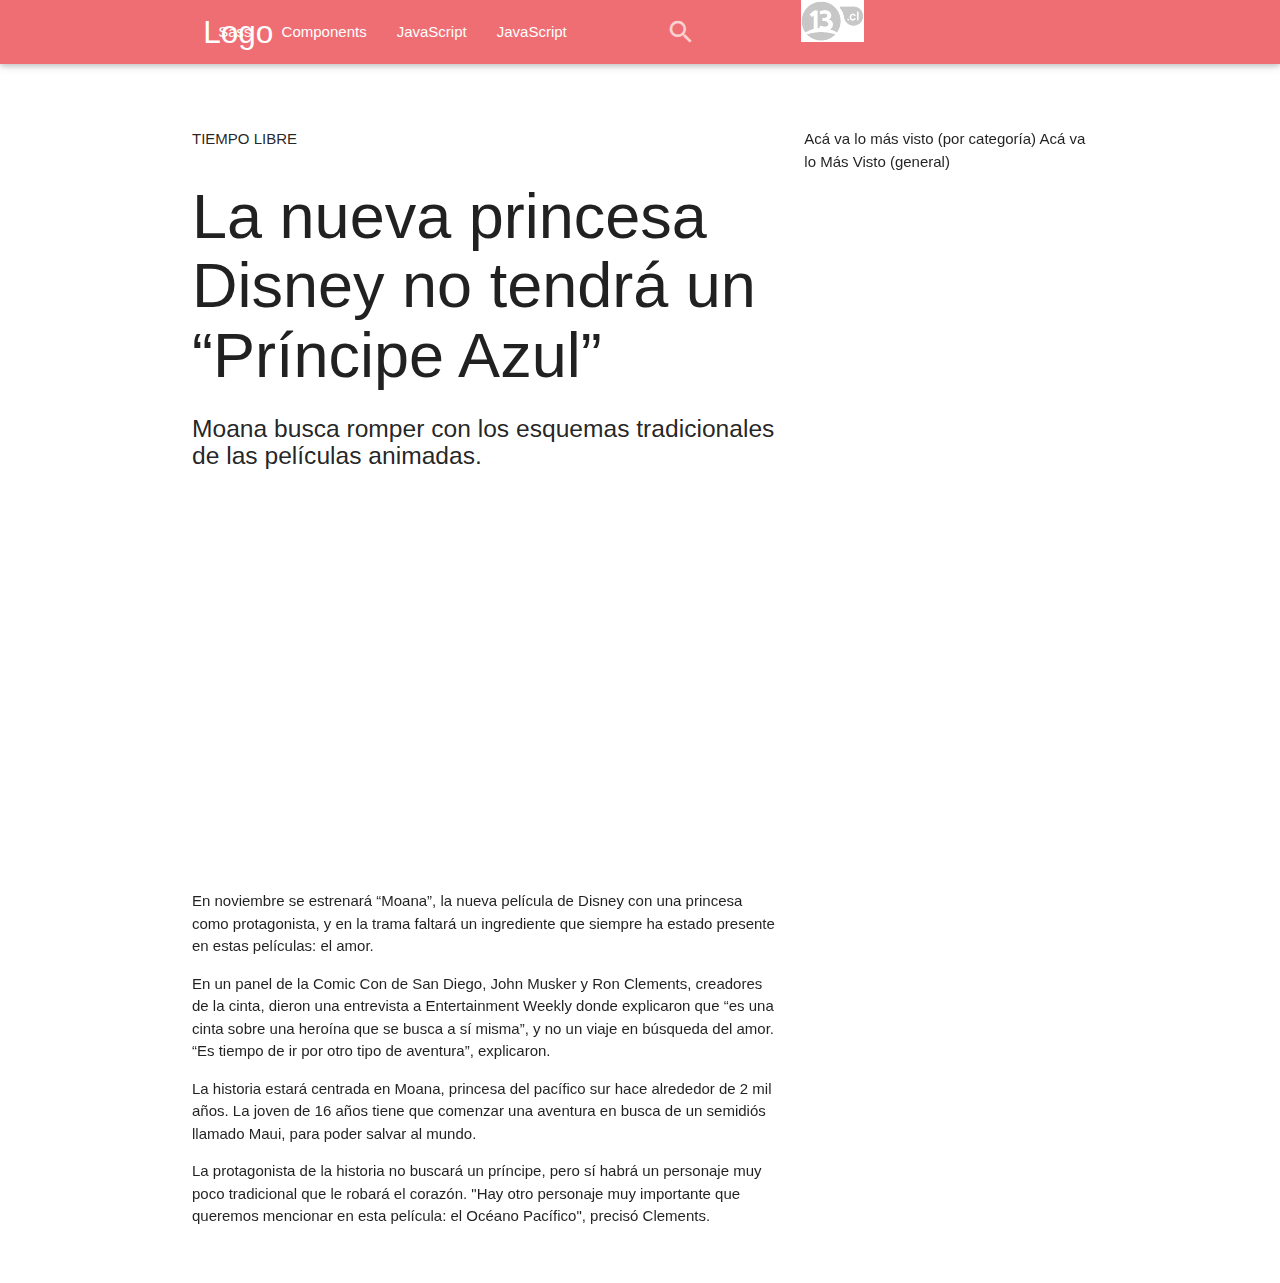
==== noticia.html @ 7fef1bc6 "Sección interior de noticias" ====
<!DOCTYPE html>
  <html>
    <head>
    <meta charset="UTF-8">
      <!--Import Google Icon Font-->
      <link href="http://fonts.googleapis.com/icon?family=Material+Icons" rel="stylesheet">
      <!--Import materialize.css-->
      <link type="text/css" rel="stylesheet" href="css/materialize.min.css"/>

      <!--Let browser know website is optimized for mobile-->
      <meta name="viewport" content="width=device-width, initial-scale=1.0"/>

      <!-- You can use Open Graph tags to customize link previews.
      Learn more: https://developers.facebook.com/docs/sharing/webmasters -->
      <meta property="og:url"           content="http://www.your-domain.com/your-page.html" />
      <meta property="og:type"          content="website" />
      <meta property="og:title"         content="Your Website Title" />
      <meta property="og:description"   content="Your description" />
      <meta property="og:image"         content="http://www.your-domain.com/path/image.jpg" />

    </head>

    <body>

      <header>
        <nav>
          <div class="container">
            <div class="row">
              <div class="col s12">
                <div class="nav-wrapper">
                  <div class="col s2">
                    <a href="#" class="brand-logo">Logo</a>
                  </div>
                  <div class="col s6">
                    <ul id="nav-mobile" class="right hide-on-med-and-down">
                      <li><a href="sass.html">Sass</a></li>
                      <li><a href="badges.html">Components</a></li>
                      <li><a href="collapsible.html">JavaScript</a></li>
                      <li><a href="collapsible.html">JavaScript</a></li>
                      <li><a href="collapsible.html">JavaScript</a></li>

                    </ul>
                  </div>
                  <div class="col s2">
                    <form class="left">
                      <div class="input-field">
                        <input id="search" type="search" required>
                        <label for="search"><i class="material-icons">search</i></label>
                        <i class="material-icons">close</i>
                      </div>
                    </form>
                  </div>
                  <div class="col s2">
                    <img src="img/logo-13-1.png">
                  </div>
                </div>
              </div>
            </div>
          </div>
        </nav>
      </header>

      <section>
        <div class="container">
          <div class="row">
            <div class="col s8">
              <div class="row">
                <div class="col s12">
                  <div class="chips">TIEMPO LIBRE</div>
                  <h1>La nueva princesa Disney no tendrá un “Príncipe Azul”</h1>
                  <h5>Moana busca romper con los esquemas tradicionales de las películas animadas.</h5>
                </div>
              </div>
              <div class="row">
                <div class="col s12">
                  <iframe src="https://www.facebook.com/plugins/follow.php?href=https%3A%2F%2Fwww.facebook.com%2FAlfombraRoja%2F&width=95&height=21&layout=button_count&size=large&show_faces=true&appId" width="98" height="28" style="border:none;overflow:hidden" scrolling="no" frameborder="0" allowTransparency="true"></iframe>
                  <iframe src="https://www.facebook.com/plugins/share_button.php?href=https%3A%2F%2Fdevelopers.facebook.com%2Fdocs%2Fplugins%2F&layout=button&size=large&mobile_iframe=true&width=98&height=28&appId" width="98" height="28" style="border:none;overflow:hidden" scrolling="no" frameborder="0" allowTransparency="true"></iframe>
                </div>
              </div>  
              <div class="row">
                <div class="col s12">
                    <iframe width="560" height="315" src="https://www.youtube.com/embed/cd_GglO9JsQ" frameborder="0" allowfullscreen></iframe>
                  <p>En noviembre se estrenará “Moana”, la nueva película de Disney con una princesa como protagonista, y en la trama faltará un ingrediente que siempre ha estado presente en estas películas: el amor.</p>
                  
                  <p>En un panel de la Comic Con de San Diego, John Musker y Ron Clements, creadores de la cinta, dieron una entrevista a Entertainment Weekly donde explicaron que “es una cinta sobre una heroína que se busca a sí misma”, y no un viaje en búsqueda del amor. “Es tiempo de ir por otro tipo de aventura”, explicaron.</p>
                  
                  <p>La historia estará centrada en Moana, princesa del pacífico sur hace alrededor de 2 mil años. La joven de 16 años tiene que comenzar una aventura en busca de un semidiós llamado Maui, para poder salvar al mundo. </p>
                  
                  <p>La protagonista de la historia no buscará un príncipe, pero sí habrá un personaje muy poco tradicional que le robará el corazón. "Hay otro personaje muy importante que queremos mencionar en esta película: el Océano Pacífico", precisó Clements. </p>
                </div>
              </div>

              


            </div>
            <aside class="col s4">
              
              Acá va lo más visto (por categoría)


              Acá va lo Más Visto (general)
            </aside>
          </div>
        </div>
      </section>



      <!--Import jQuery before materialize.js-->
      <script type="text/javascript" src="https://code.jquery.com/jquery-2.1.1.min.js"></script>
      <script type="text/javascript" src="js/materialize.min.js"></script>
      <script type="text/javascript" src="js/facebook.js"></script>
    </body>
  </html>
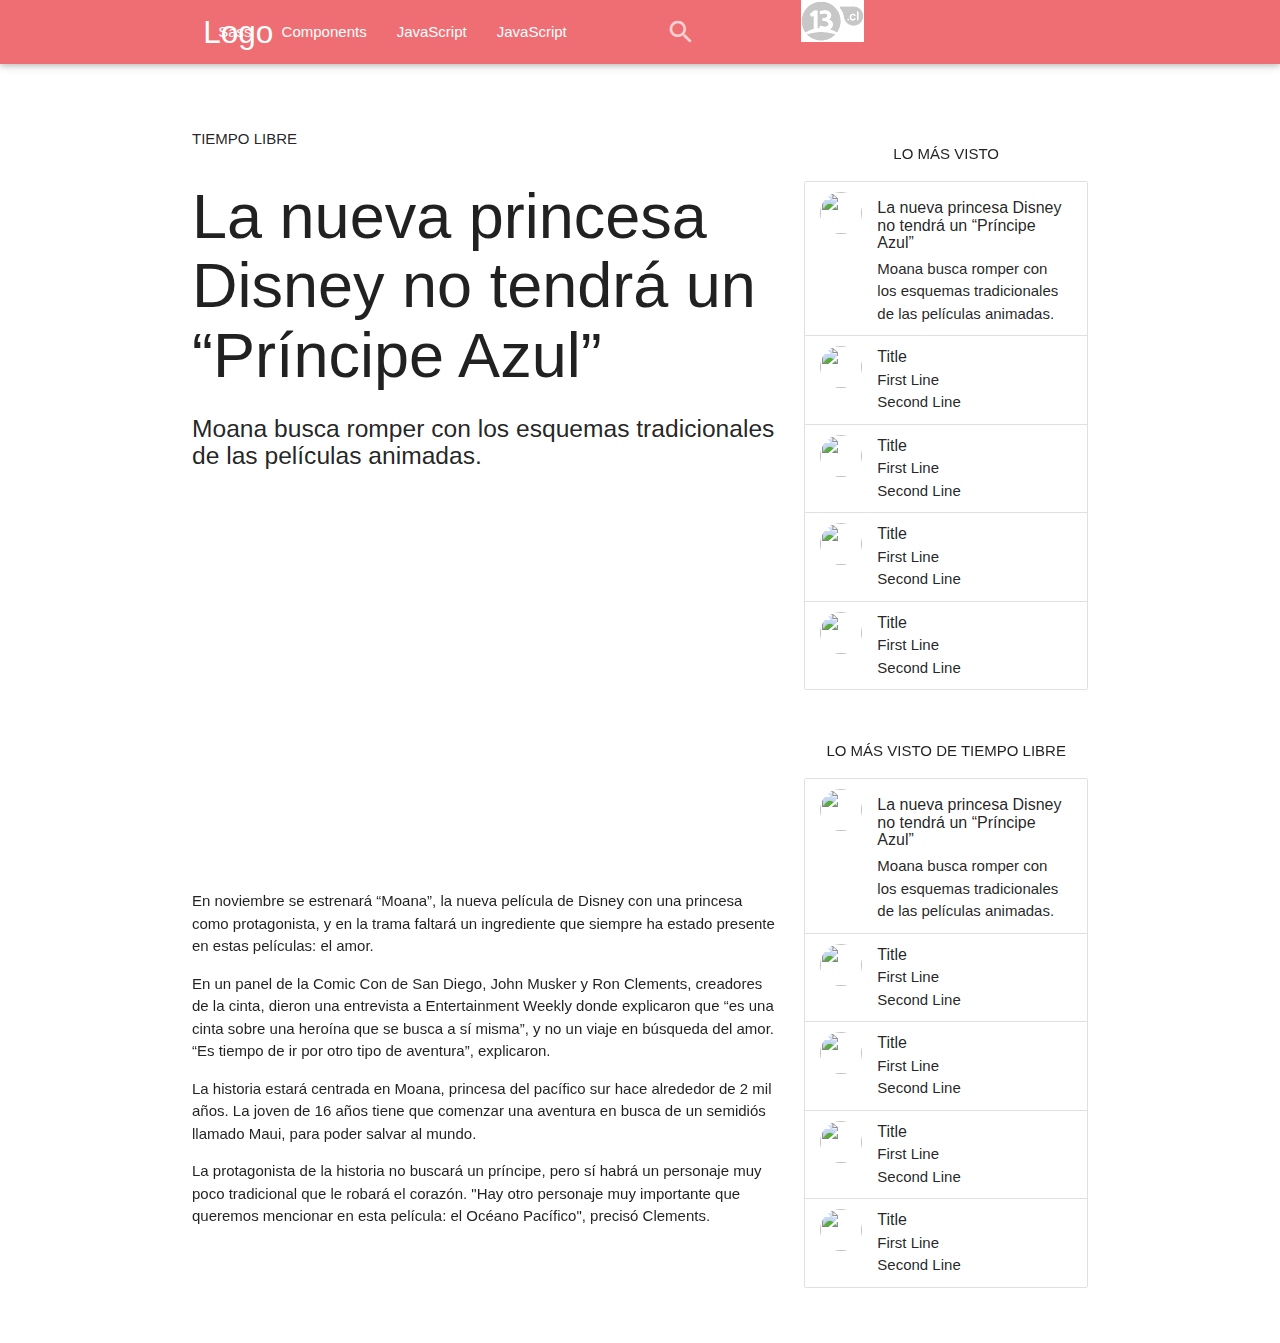
==== commit 30c60eea: "Agregados comentarios de facebook y aside" ====
--- a/noticia.html
+++ b/noticia.html
@@ -90,16 +90,103 @@
                 </div>
               </div>
 
-              
+              <div class="row">
+                <div class="col s12">
+                  <div class="fb-comments" data-href="https://developers.facebook.com/docs/plugins/comments#configurator" data-numposts="5"></div>
+                </div>
+              </div>
 
 
             </div>
             <aside class="col s4">
-              
-              Acá va lo más visto (por categoría)
-
-
-              Acá va lo Más Visto (general)
+              <div class="row">
+                <div class="col s12">
+                  <div>
+                    <p class="center-align">LO MÁS VISTO</p>
+                    <ul class="collection">
+                      <li class="collection-item avatar">
+                        <img src="images/yuna.jpg" alt="" class="circle">
+                        <h6 class="title">La nueva princesa Disney no tendrá un “Príncipe Azul”</h6>
+                        <p>Moana busca romper con los esquemas tradicionales de las películas animadas.  
+                        </p>
+                      </li>
+                      <li class="collection-item avatar">
+                        <img src="images/yuna.jpg" alt="" class="circle">
+                        <span class="title">Title</span>
+                        <p>First Line <br>
+                           Second Line
+                        </p>
+                      </li>
+                      <li class="collection-item avatar">
+                        <img src="images/yuna.jpg" alt="" class="circle">
+                        <span class="title">Title</span>
+                        <p>First Line <br>
+                           Second Line
+                        </p>
+                      </li>
+                      <li class="collection-item avatar">
+                        <img src="images/yuna.jpg" alt="" class="circle">
+                        <span class="title">Title</span>
+                        <p>First Line <br>
+                           Second Line
+                        </p>
+                      </li>
+                      <li class="collection-item avatar">
+                        <img src="images/yuna.jpg" alt="" class="circle">
+                        <span class="title">Title</span>
+                        <p>First Line <br>
+                           Second Line
+                        </p>
+                      </li>
+                    </ul>    
+                  </div>
+                </div>
+              </div>
+
+
+              <div class="row">
+                <div class="col s12">
+                  <div>
+                    <p class="center-align">LO MÁS VISTO DE TIEMPO LIBRE</p>
+                    <ul class="collection">
+                      <li class="collection-item avatar">
+                        <img src="images/yuna.jpg" alt="" class="circle">
+                        <h6 class="title">La nueva princesa Disney no tendrá un “Príncipe Azul”</h6>
+                        <p>Moana busca romper con los esquemas tradicionales de las películas animadas.  
+                        </p>
+                      </li>
+                      <li class="collection-item avatar">
+                        <img src="images/yuna.jpg" alt="" class="circle">
+                        <span class="title">Title</span>
+                        <p>First Line <br>
+                           Second Line
+                        </p>
+                      </li>
+                      <li class="collection-item avatar">
+                        <img src="images/yuna.jpg" alt="" class="circle">
+                        <span class="title">Title</span>
+                        <p>First Line <br>
+                           Second Line
+                        </p>
+                      </li>
+                      <li class="collection-item avatar">
+                        <img src="images/yuna.jpg" alt="" class="circle">
+                        <span class="title">Title</span>
+                        <p>First Line <br>
+                           Second Line
+                        </p>
+                      </li>
+                      <li class="collection-item avatar">
+                        <img src="images/yuna.jpg" alt="" class="circle">
+                        <span class="title">Title</span>
+                        <p>First Line <br>
+                           Second Line
+                        </p>
+                      </li>
+                    </ul>    
+                  </div>
+                </div>
+              </div>
             </aside>
           </div>
         </div>
@@ -111,5 +198,13 @@
       <script type="text/javascript" src="https://code.jquery.com/jquery-2.1.1.min.js"></script>
       <script type="text/javascript" src="js/materialize.min.js"></script>
       <script type="text/javascript" src="js/facebook.js"></script>
+      <div id="fb-root"></div>
+<script>(function(d, s, id) {
+  var js, fjs = d.getElementsByTagName(s)[0];
+  if (d.getElementById(id)) return;
+  js = d.createElement(s); js.id = id;
+  js.src = "//connect.facebook.net/es_ES/sdk.js#xfbml=1&version=v2.7";
+  fjs.parentNode.insertBefore(js, fjs);
+}(document, 'script', 'facebook-jssdk'));</script>
     </body>
   </html>